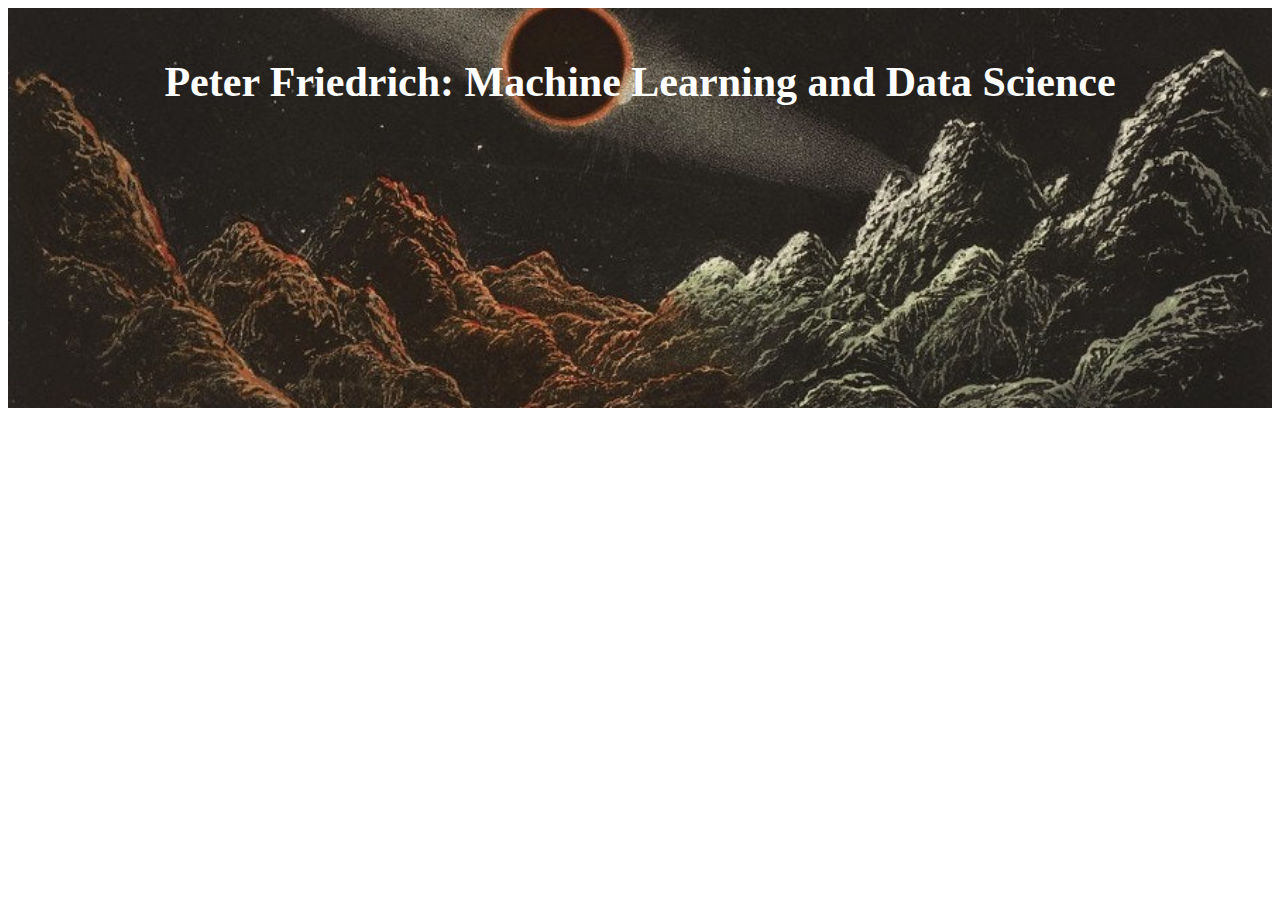
==== test.html @ 44196c5e "Started new test branch" ====
<html lang="en">
    <head>
        <meta charset="UTF-8">
        <meta name="viewport" content="width=device-width, initial-scales=1.0">
        <title>Peter Friedrich: ML and Data Science</title>
        <link rel="stylesheet" href="style_test.css">
    </head>
        <div id="banner">
            <div class="content">
                <h1>Peter Friedrich: Machine Learning and Data Science
                </h1>
            </div>

    </body>
</html>
---- style_test.css ----
body {
}

.navigation {
}

#banner {
    background-image: url("./images/moon-fancy-nbl.jpg");
    background-size: cover;
    background-position: bottom center;
    height: 400px;
    width: 100%;
}

#banner .content h1 {
    position: relative;
    top: 50px;
    margin: 0 auto;
}

h1 {
    color: white;
    font-size: 42px;
    font-weight: 600;
    text-align: center;
}
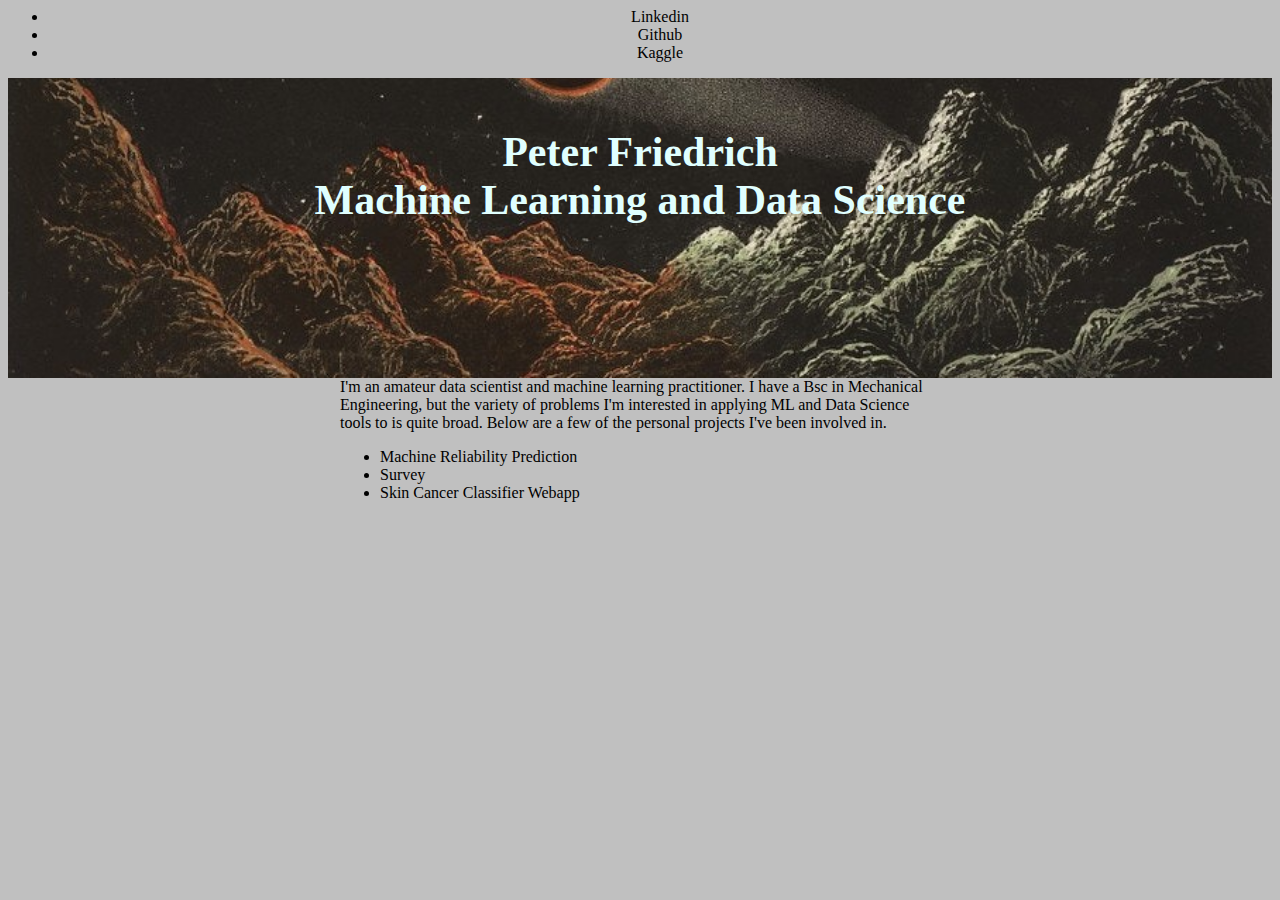
==== commit 29272ede: "Transfered text, did formatting" ====
--- a/test.html
+++ b/test.html
@@ -5,11 +5,33 @@
         <title>Peter Friedrich: ML and Data Science</title>
         <link rel="stylesheet" href="style_test.css">
     </head>
-        <div id="banner">
-            <div class="content">
-                <h1>Peter Friedrich: Machine Learning and Data Science
-                </h1>
-            </div>
+
+    <nav class="navigation">
+        <ul>
+            <li>Linkedin</li>
+            <li>Github</li>
+            <li>Kaggle</li> 
+        </ul>
+    </nav>
+
+    <div id="banner">
+        <div class="content">
+            <h1>Peter Friedrich<br>Machine Learning and Data Science
+            </h1>
+        </div>
+    </div>
+
+    <p class="bio">
+    I'm an amateur data scientist and machine learning practitioner. I have a Bsc in Mechanical Engineering, but the variety of problems I'm interested in applying ML and Data Science tools to is quite broad. Below are a few of the personal projects I've been involved in.
+    </p>
+
+    <nav class="project-nav">
+        <ul>
+            <li>Machine Reliability Prediction</li>
+            <li>Survey</li>
+            <li>Skin Cancer Classifier Webapp</li> 
+        </ul>
+    </nav>
 
     </body>
 </html>
--- a/style_test.css
+++ b/style_test.css
@@ -1,14 +1,16 @@
 body {
+    background-color: silver;
 }
 
 .navigation {
+    text-align: center;
 }
 
 #banner {
     background-image: url("./images/moon-fancy-nbl.jpg");
     background-size: cover;
     background-position: bottom center;
-    height: 400px;
+    height: 300px;
     width: 100%;
 }
 
@@ -19,11 +21,24 @@
 }
 
 h1 {
-    color: white;
+    color: lightcyan;
     font-size: 42px;
     font-weight: 600;
     text-align: center;
 }
 
+.bio {
+    position: relative;
+    width: 600px;
+    margin: 0 auto;
+
+}
+
+.project-nav {
+    position: relative;
+    width: 600px;
+    margin: 0 auto;
+}
 
 
+
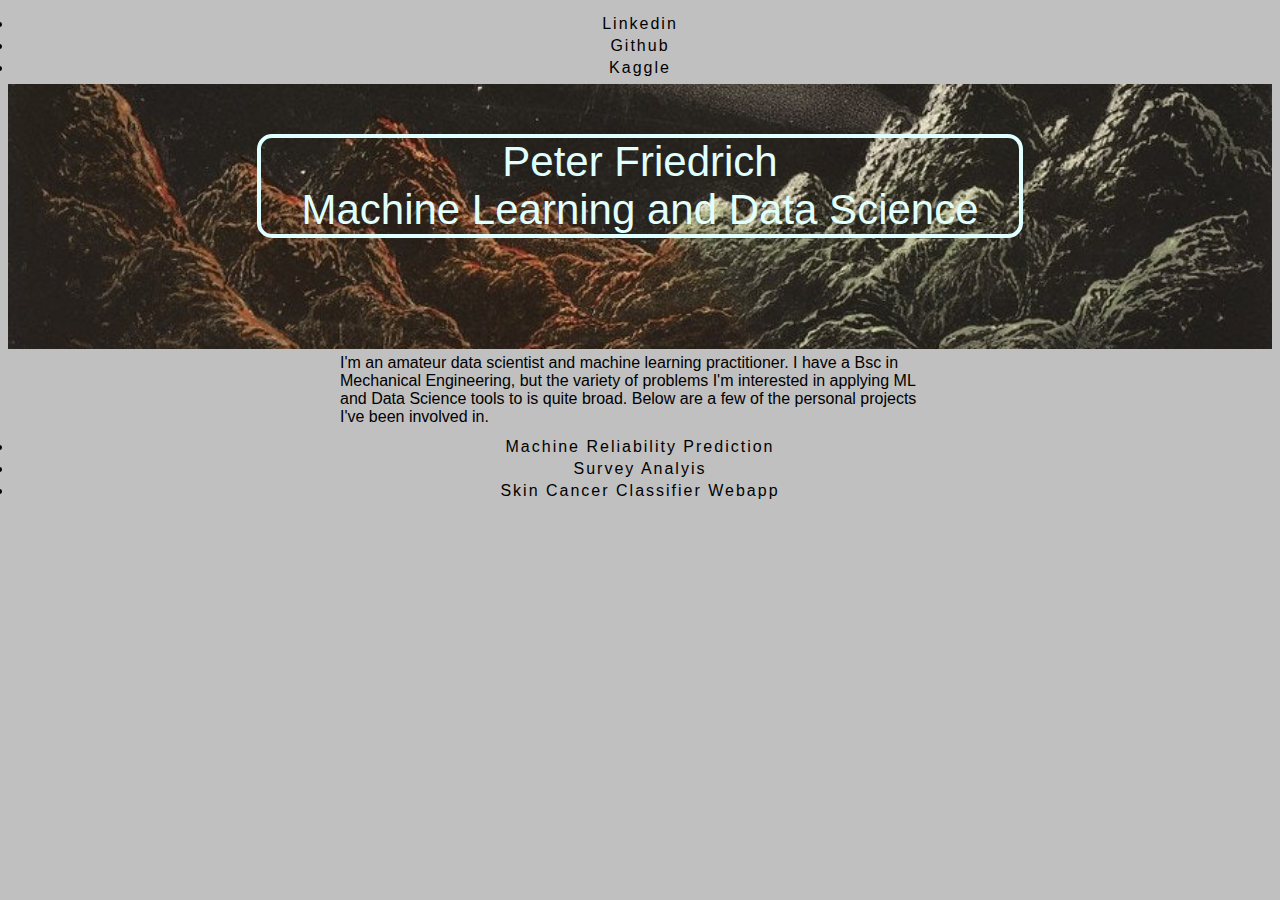
==== commit a8c0ff96: "Changed formatting, transferred from main" ====
--- a/test.html
+++ b/test.html
@@ -28,7 +28,7 @@
     <nav class="project-nav">
         <ul>
             <li>Machine Reliability Prediction</li>
-            <li>Survey</li>
+            <li>Survey Analyis</li>
             <li>Skin Cancer Classifier Webapp</li> 
         </ul>
     </nav>
--- a/style_test.css
+++ b/style_test.css
@@ -1,29 +1,41 @@
 body {
     background-color: silver;
+    font-family: 'Raleway', sans-serif;
 }
 
-.navigation {
+.navigation ul {
+    margin: 0;
+    padding: 5px;
     text-align: center;
+}
+
+.navigation li {
+    font-weight: 100;
+    letter-spacing: 2px;
+    padding: 2px;
 }
 
 #banner {
     background-image: url("./images/moon-fancy-nbl.jpg");
     background-size: cover;
     background-position: bottom center;
-    height: 300px;
+    height: 30%;
     width: 100%;
 }
 
 #banner .content h1 {
     position: relative;
     top: 50px;
+    width: 60%;
     margin: 0 auto;
+    border: 4px solid lightcyan;
+    border-radius: 15px;
 }
 
 h1 {
     color: lightcyan;
     font-size: 42px;
-    font-weight: 600;
+    font-weight: 400;
     text-align: center;
 }
 
@@ -31,13 +43,21 @@
     position: relative;
     width: 600px;
     margin: 0 auto;
+    padding: 5px;
 
 }
 
-.project-nav {
-    position: relative;
-    width: 600px;
-    margin: 0 auto;
+.project-nav ul {
+    margin: 0;
+    padding: 5px;
+    text-align: center;
+}
+
+.project-nav li {
+    font-size: medium;
+    font-weight: 400;
+    letter-spacing: 2px;
+    padding: 2px;
 }
 
 
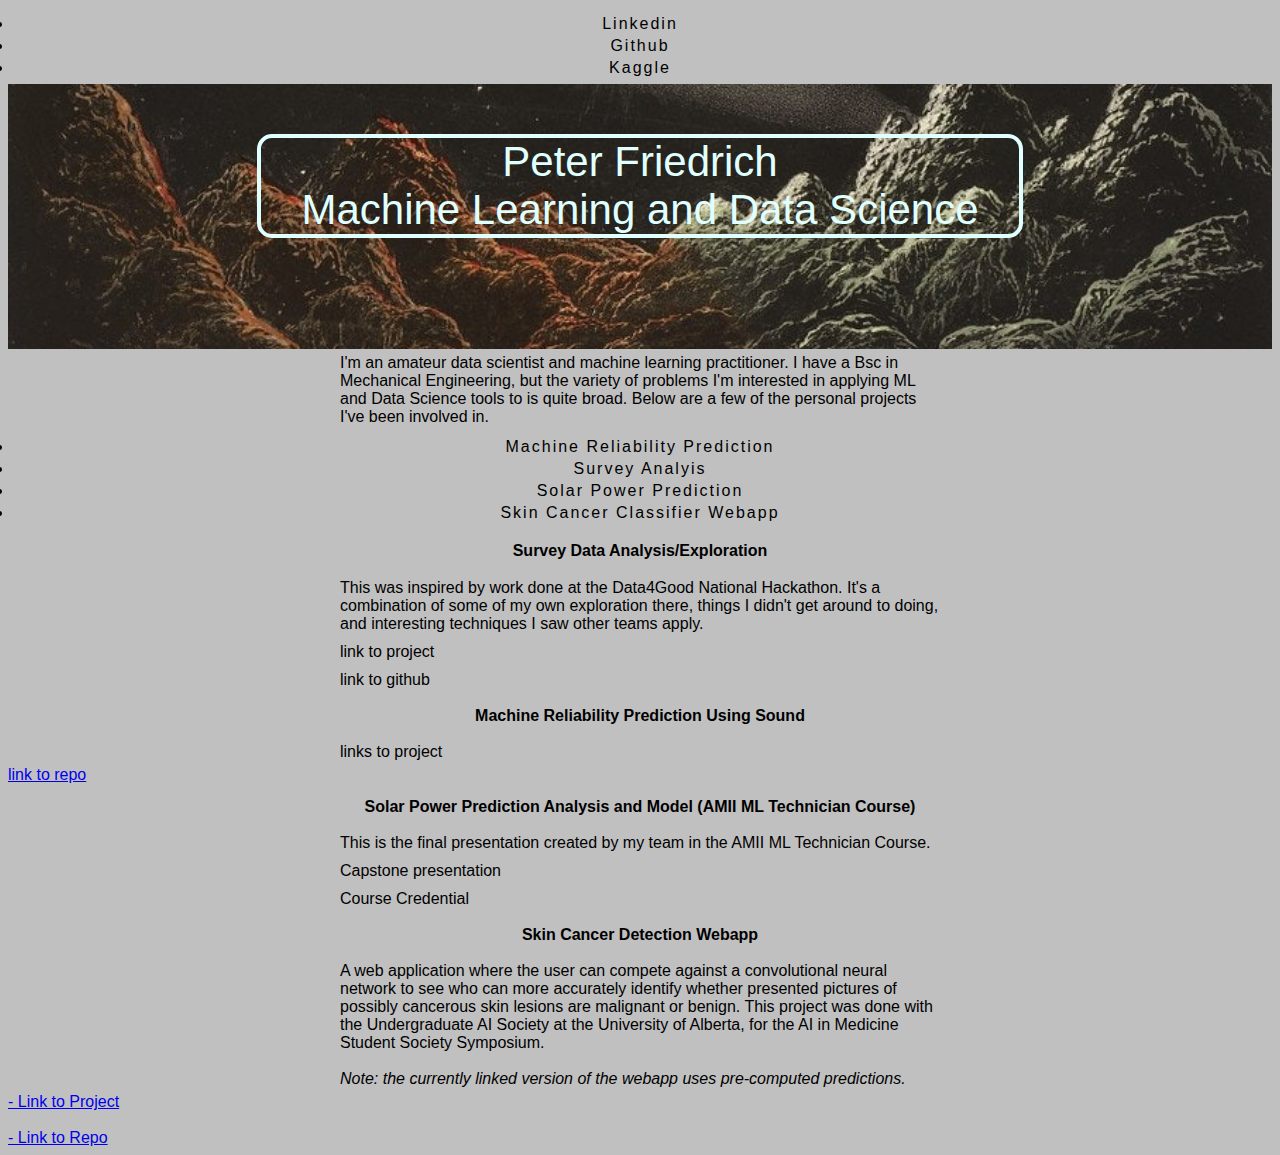
==== commit 4dd3c0b2: "See previous commit message." ====
--- a/test.html
+++ b/test.html
@@ -29,10 +29,36 @@
         <ul>
             <li>Machine Reliability Prediction</li>
             <li>Survey Analyis</li>
+            <li>Solar Power Prediction</li>
             <li>Skin Cancer Classifier Webapp</li> 
         </ul>
     </nav>
 
+    <div id="survey">
+        <h2>Survey Data Analysis/Exploration</h2>
+        <p>This was inspired by work done at the Data4Good National Hackathon. It's a combination of some of my own exploration there, things I didn't get around to doing, and interesting techniques I saw other teams apply.</p>
+        <p>link to project</p>
+        <p>link to github</p>
+    </div>
+
+    <div id="reliability">
+        <h2>Machine Reliability Prediction Using Sound</h2>
+        <p>links to project</p>
+        <a href="https://github.com/PeterFriedrich/machine-sound-prediction" target="_blank">link to repo</a>
+    </div>
+    <div id="solar">
+        <h2>Solar Power Prediction Analysis and Model (AMII ML Technician Course)</h2>
+        <p>This is the final presentation created by my team in the AMII ML Technician Course.</p>
+        <p>Capstone presentation</p>
+        <p>Course Credential</p>
+
+    <div id="skin">
+        <h2>Skin Cancer Detection Webapp</h2>
+        <p>A web application where the user can compete against a convolutional neural network to see who can more accurately identify whether presented pictures of possibly cancerous skin lesions are malignant or benign. This project was done with the Undergraduate AI Society at the University of Alberta, for the AI in Medicine Student Society Symposium.<br><br><em> Note: the currently linked version of the webapp uses pre-computed predictions. </em></p>
+        <a href="https://undergraduateartificialintelligenceclub.github.io/skin_cancer/" target="_blank">- Link to Project</a>
+        <br><br>
+        <a href="https://github.com/UndergraduateArtificialIntelligenceClub/skin_cancer" target="_blank">- Link to Repo</a>
+
     </body>
 </html>
 
--- a/style_test.css
+++ b/style_test.css
@@ -39,6 +39,19 @@
     text-align: center;
 }
 
+h2 {
+    font-size: medium;
+    font-weight: bold;
+    text-align: center;
+}
+
+p {
+    text-align: left;
+    width: 600px;
+    margin: 0 auto;
+    padding: 5px;
+}
+
 .bio {
     position: relative;
     width: 600px;
@@ -60,5 +73,3 @@
     padding: 2px;
 }
 
-
-
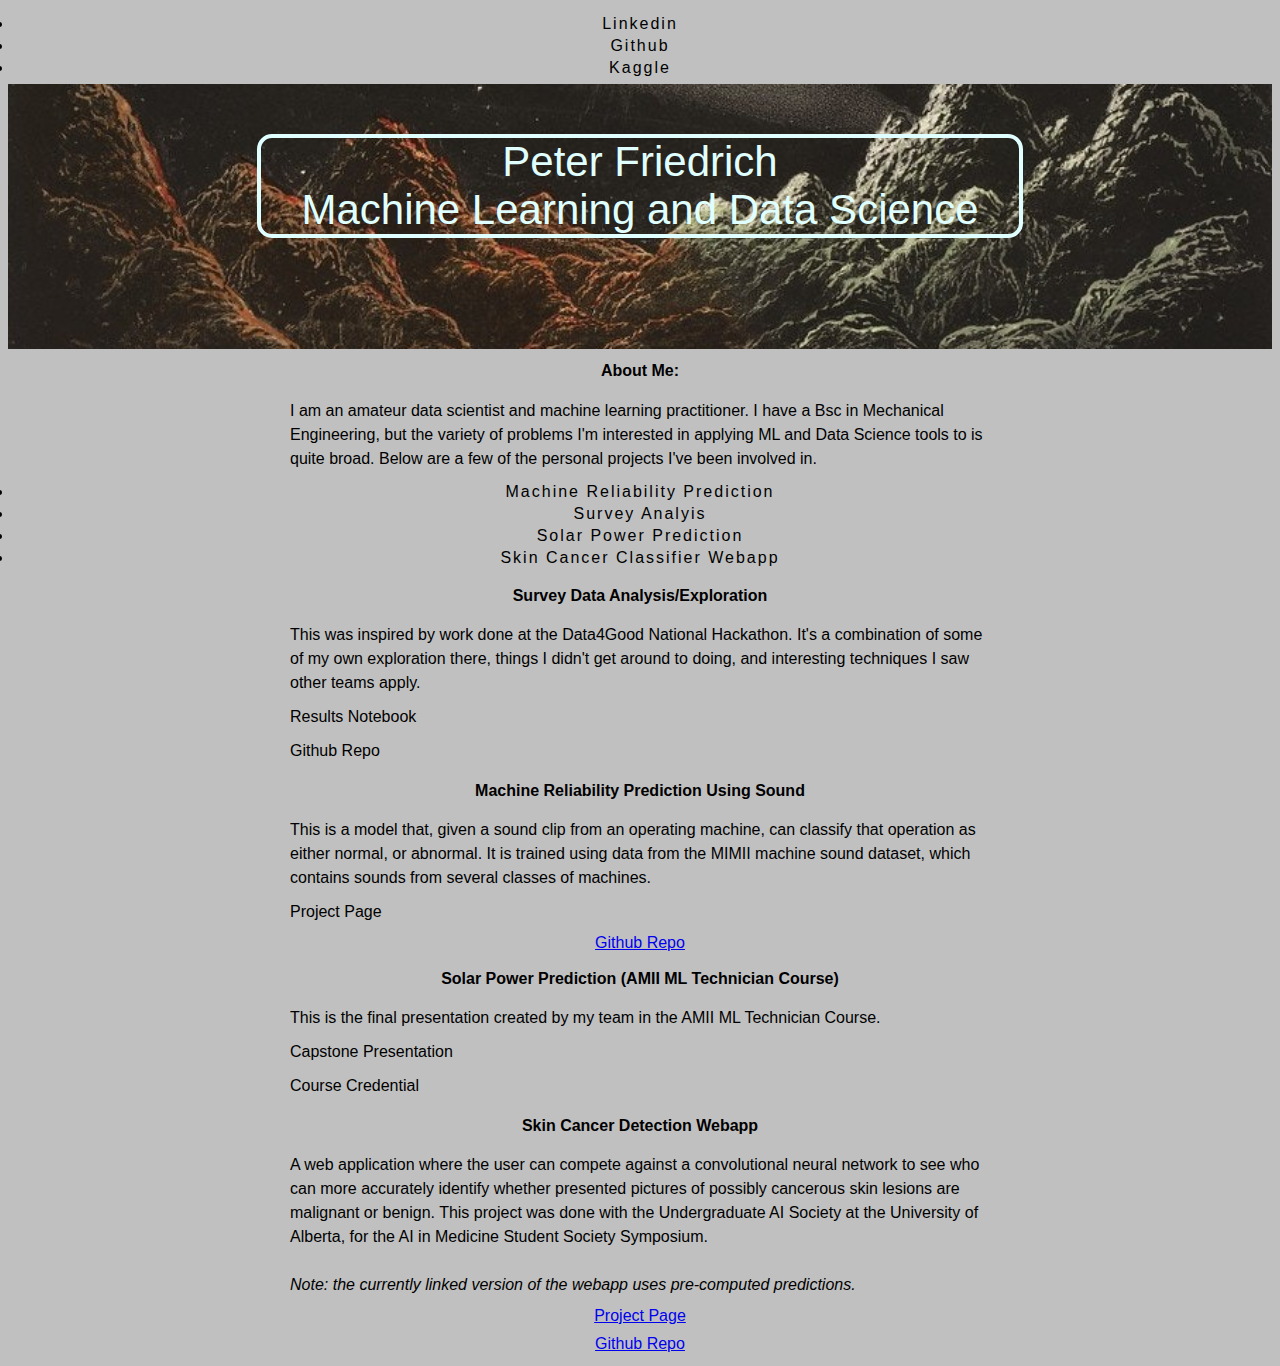
==== commit 16c7426e: "changed format, added more text" ====
--- a/test.html
+++ b/test.html
@@ -21,8 +21,9 @@
         </div>
     </div>
 
+    <h2>About Me:</h2>
     <p class="bio">
-    I'm an amateur data scientist and machine learning practitioner. I have a Bsc in Mechanical Engineering, but the variety of problems I'm interested in applying ML and Data Science tools to is quite broad. Below are a few of the personal projects I've been involved in.
+    I am an amateur data scientist and machine learning practitioner. I have a Bsc in Mechanical Engineering, but the variety of problems I'm interested in applying ML and Data Science tools to is quite broad. Below are a few of the personal projects I've been involved in.
     </p>
 
     <nav class="project-nav">
@@ -37,27 +38,28 @@
     <div id="survey">
         <h2>Survey Data Analysis/Exploration</h2>
         <p>This was inspired by work done at the Data4Good National Hackathon. It's a combination of some of my own exploration there, things I didn't get around to doing, and interesting techniques I saw other teams apply.</p>
-        <p>link to project</p>
-        <p>link to github</p>
+        <p>Results Notebook</p>
+        <p>Github Repo</p>
     </div>
 
     <div id="reliability">
         <h2>Machine Reliability Prediction Using Sound</h2>
-        <p>links to project</p>
-        <a href="https://github.com/PeterFriedrich/machine-sound-prediction" target="_blank">link to repo</a>
+        <p>This is a model that, given a sound clip from an operating machine, can classify that operation as either normal, or abnormal. It is trained using data from the MIMII machine sound dataset, which contains sounds from several classes of machines.  </p>
+        <p>Project Page</p>
+        <a href="https://github.com/PeterFriedrich/machine-sound-prediction" target="_blank">Github Repo</a>
     </div>
+
     <div id="solar">
-        <h2>Solar Power Prediction Analysis and Model (AMII ML Technician Course)</h2>
+        <h2>Solar Power Prediction (AMII ML Technician Course)</h2>
         <p>This is the final presentation created by my team in the AMII ML Technician Course.</p>
-        <p>Capstone presentation</p>
+        <p>Capstone Presentation</p>
         <p>Course Credential</p>
 
     <div id="skin">
         <h2>Skin Cancer Detection Webapp</h2>
         <p>A web application where the user can compete against a convolutional neural network to see who can more accurately identify whether presented pictures of possibly cancerous skin lesions are malignant or benign. This project was done with the Undergraduate AI Society at the University of Alberta, for the AI in Medicine Student Society Symposium.<br><br><em> Note: the currently linked version of the webapp uses pre-computed predictions. </em></p>
-        <a href="https://undergraduateartificialintelligenceclub.github.io/skin_cancer/" target="_blank">- Link to Project</a>
-        <br><br>
-        <a href="https://github.com/UndergraduateArtificialIntelligenceClub/skin_cancer" target="_blank">- Link to Repo</a>
+        <a href="https://undergraduateartificialintelligenceclub.github.io/skin_cancer/" target="_blank">Project Page</a>
+        <a href="https://github.com/UndergraduateArtificialIntelligenceClub/skin_cancer" target="_blank">Github Repo</a>
 
     </body>
 </html>
--- a/style_test.css
+++ b/style_test.css
@@ -47,14 +47,27 @@
 
 p {
     text-align: left;
-    width: 600px;
+    width: 700px;
     margin: 0 auto;
     padding: 5px;
+    line-height: 1.5em;
+}
+
+a {
+    text-align: center;
+    width: 700px;
+    margin: 0 auto;
+    padding: 5px;
+    display: block;
+}
+
+a:hover {
+    color: darkcyan;
 }
 
 .bio {
     position: relative;
-    width: 600px;
+    width: 700px;
     margin: 0 auto;
     padding: 5px;
 
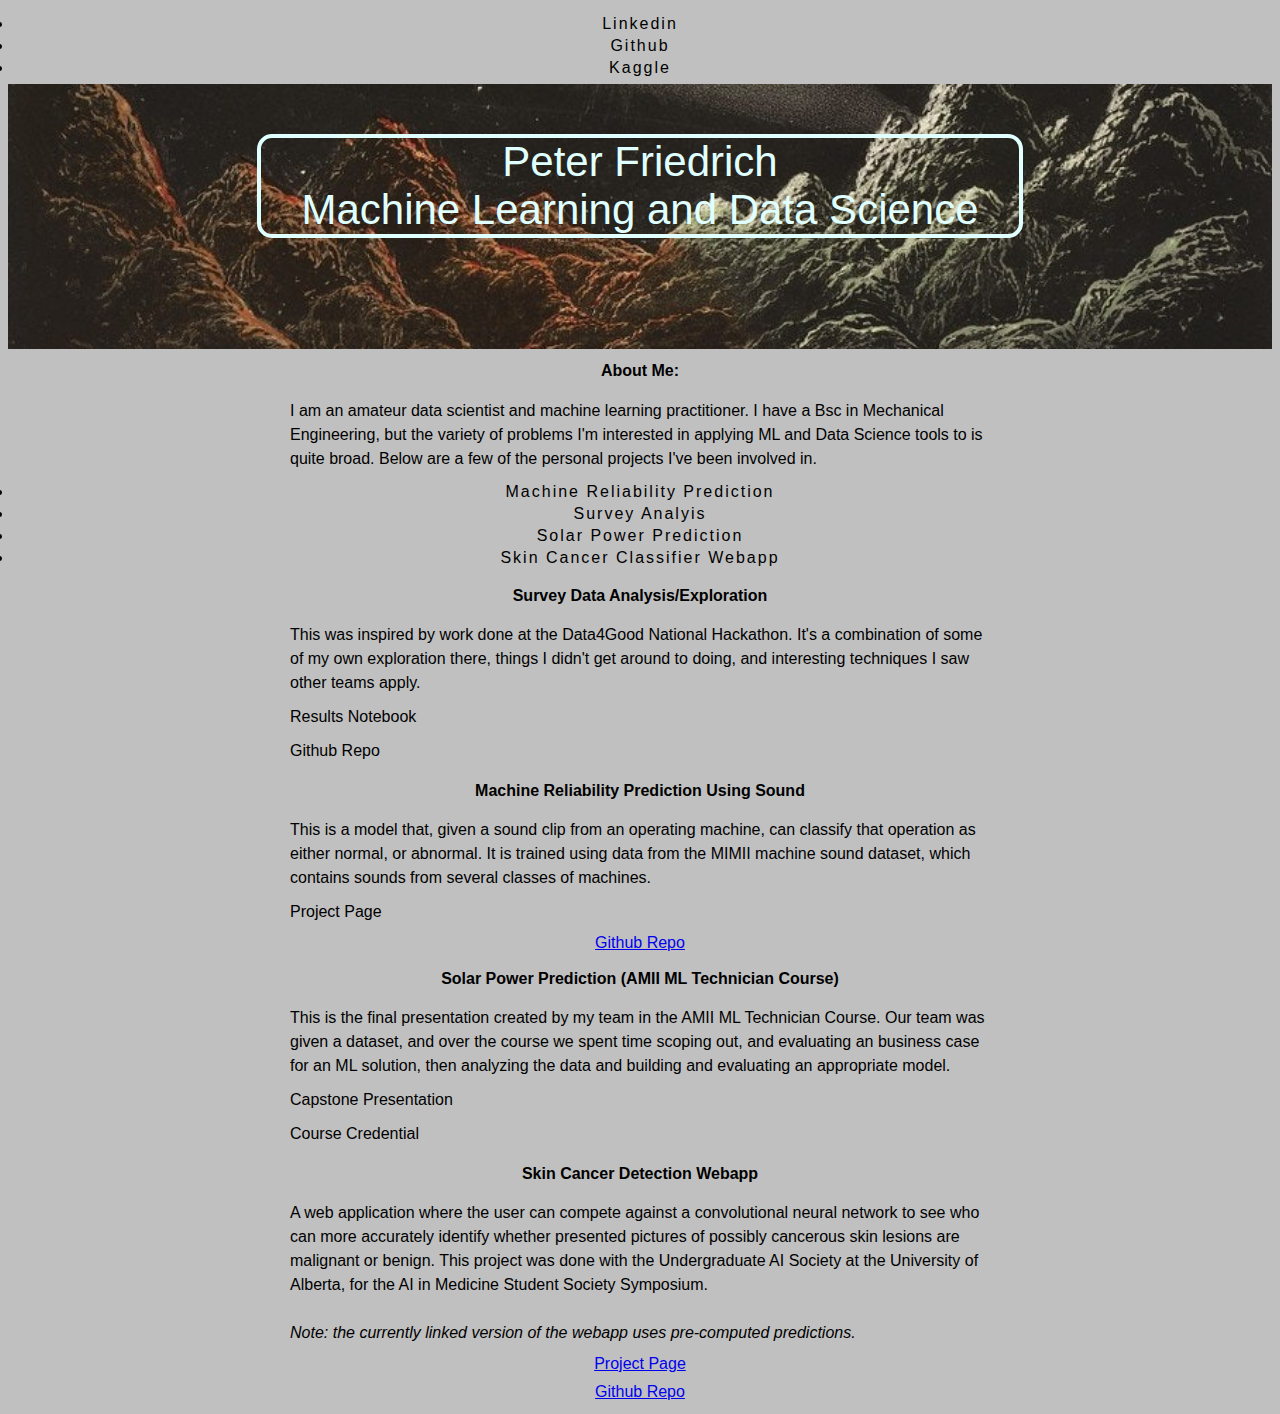
==== commit 5f38afae: "Adding more text blurbs for projects" ====
--- a/test.html
+++ b/test.html
@@ -51,7 +51,7 @@
 
     <div id="solar">
         <h2>Solar Power Prediction (AMII ML Technician Course)</h2>
-        <p>This is the final presentation created by my team in the AMII ML Technician Course.</p>
+        <p>This is the final presentation created by my team in the AMII ML Technician Course. Our team was given a dataset, and over the course we spent time scoping out, and evaluating an business case for an ML solution, then analyzing the data and building and evaluating an appropriate model.</p>
         <p>Capstone Presentation</p>
         <p>Course Credential</p>
 
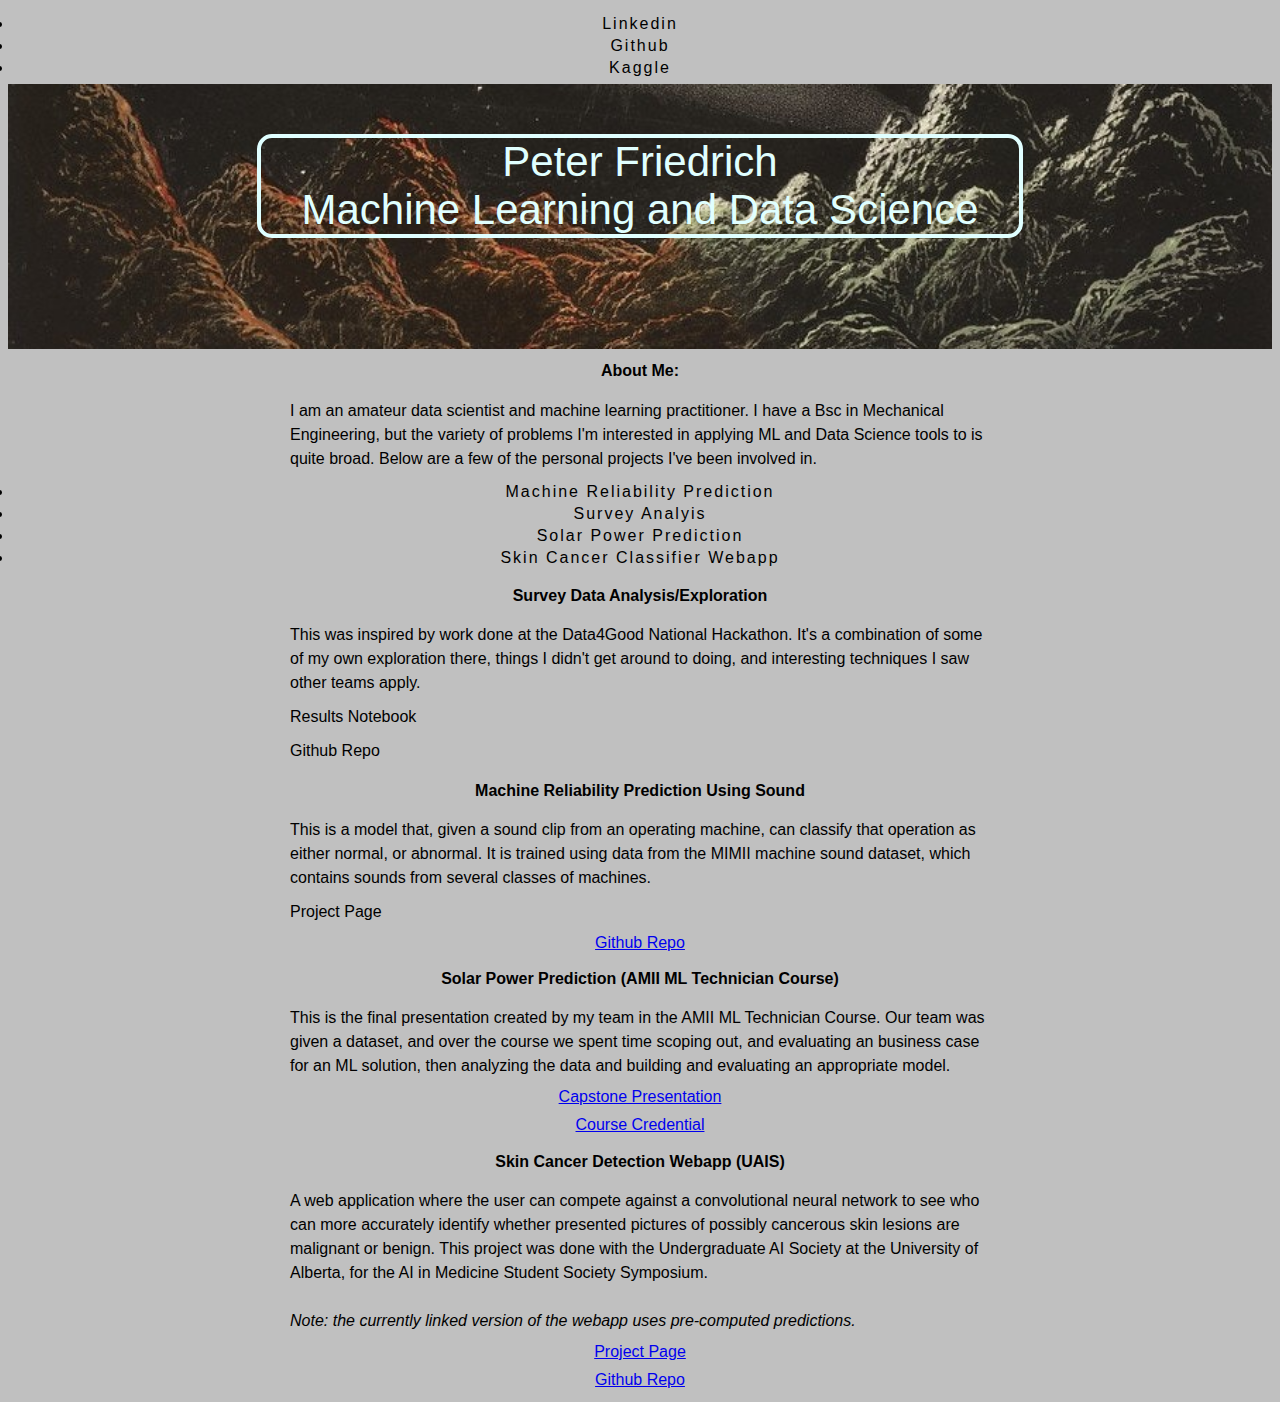
==== commit 718b33ea: "fixed link opening, small heading changes" ====
--- a/test.html
+++ b/test.html
@@ -52,11 +52,11 @@
     <div id="solar">
         <h2>Solar Power Prediction (AMII ML Technician Course)</h2>
         <p>This is the final presentation created by my team in the AMII ML Technician Course. Our team was given a dataset, and over the course we spent time scoping out, and evaluating an business case for an ML solution, then analyzing the data and building and evaluating an appropriate model.</p>
-        <p>Capstone Presentation</p>
-        <p>Course Credential</p>
+        <a href="https://drive.google.com/file/d/1RYrlBtPEHg3oOhTToLcLWPNEvqMuHOBY/view"target="_blank">Capstone Presentation</a>
+        <a href="https://www.credential.net/cb47bf4c-ac11-4417-8021-36e4b535b650#gs.qlj289" target="_blank">Course Credential</a>
 
     <div id="skin">
-        <h2>Skin Cancer Detection Webapp</h2>
+        <h2>Skin Cancer Detection Webapp (UAIS)</h2>
         <p>A web application where the user can compete against a convolutional neural network to see who can more accurately identify whether presented pictures of possibly cancerous skin lesions are malignant or benign. This project was done with the Undergraduate AI Society at the University of Alberta, for the AI in Medicine Student Society Symposium.<br><br><em> Note: the currently linked version of the webapp uses pre-computed predictions. </em></p>
         <a href="https://undergraduateartificialintelligenceclub.github.io/skin_cancer/" target="_blank">Project Page</a>
         <a href="https://github.com/UndergraduateArtificialIntelligenceClub/skin_cancer" target="_blank">Github Repo</a>
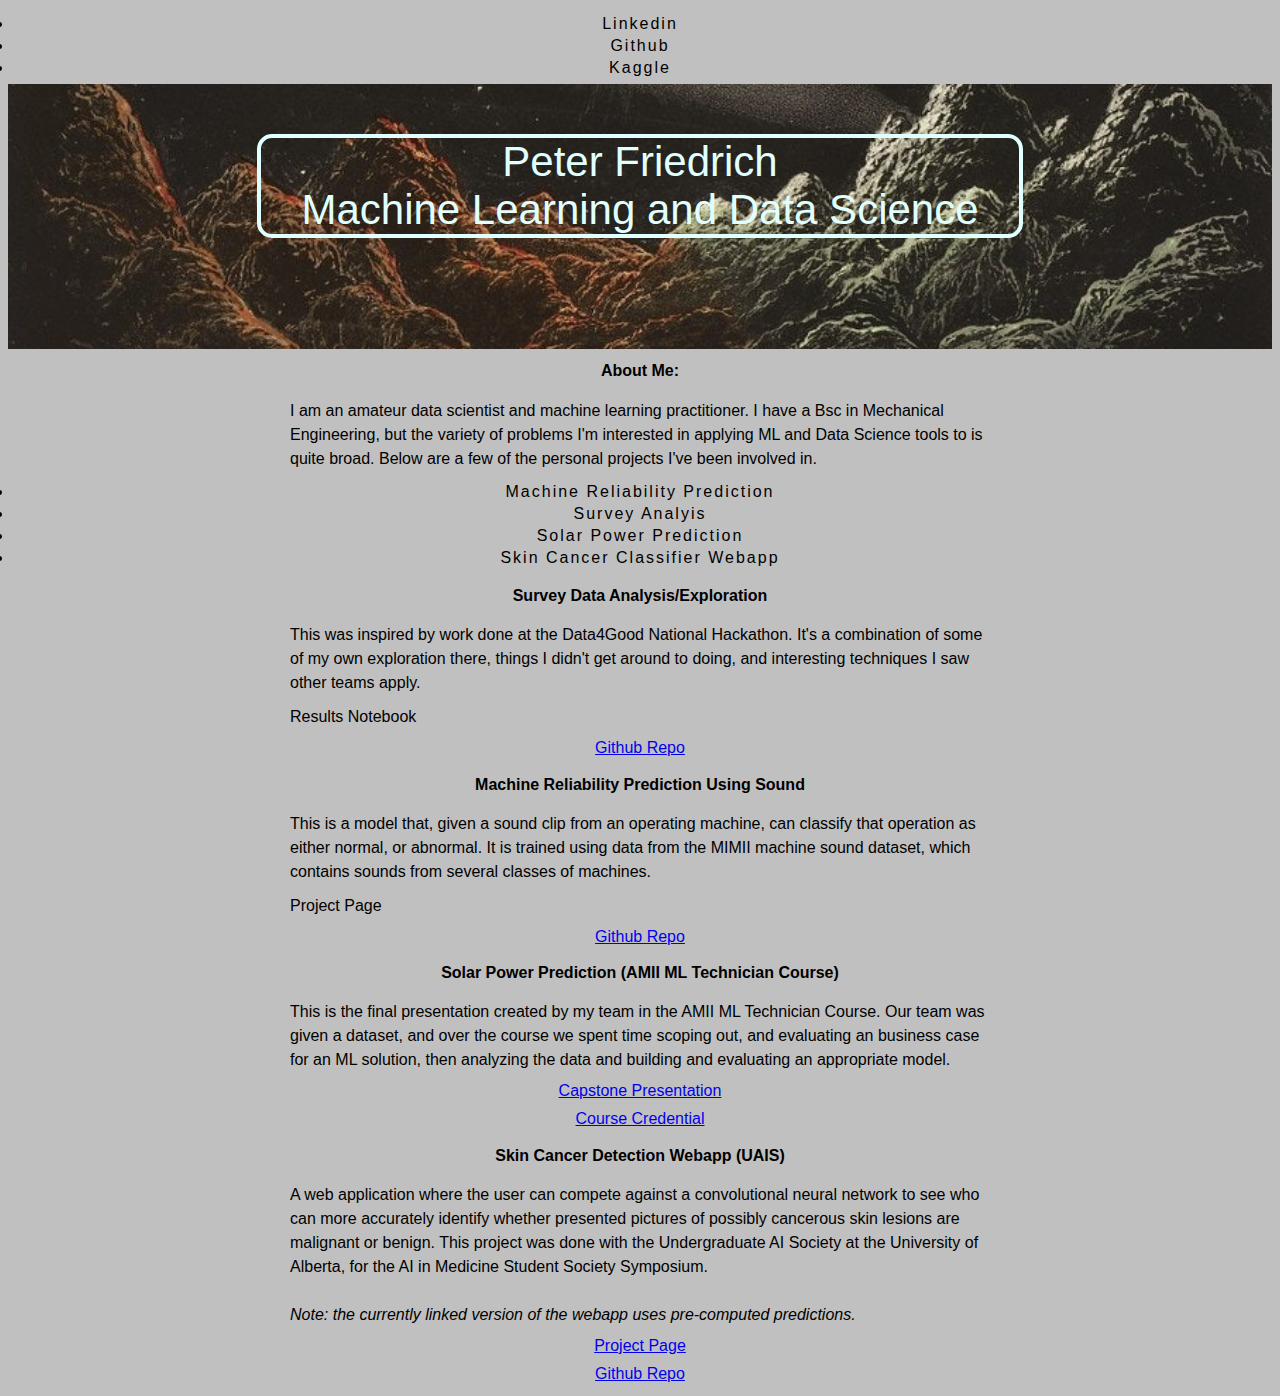
==== commit 4edfa0b9: "re-aligning paragraphs for reading in ide" ====
--- a/test.html
+++ b/test.html
@@ -23,7 +23,10 @@
 
     <h2>About Me:</h2>
     <p class="bio">
-    I am an amateur data scientist and machine learning practitioner. I have a Bsc in Mechanical Engineering, but the variety of problems I'm interested in applying ML and Data Science tools to is quite broad. Below are a few of the personal projects I've been involved in.
+        I am an amateur data scientist and machine learning practitioner.
+        I have a Bsc in Mechanical Engineering, but the variety of problems
+        I'm interested in applying ML and Data Science tools to is quite broad.
+        Below are a few of the personal projects I've been involved in.
     </p>
 
     <nav class="project-nav">
@@ -37,27 +40,44 @@
 
     <div id="survey">
         <h2>Survey Data Analysis/Exploration</h2>
-        <p>This was inspired by work done at the Data4Good National Hackathon. It's a combination of some of my own exploration there, things I didn't get around to doing, and interesting techniques I saw other teams apply.</p>
+        <p>This was inspired by work done at the Data4Good National Hackathon.
+            It's a combination of some of my own exploration there,
+            things I didn't get around to doing, and interesting techniques
+            I saw other teams apply.</p>
         <p>Results Notebook</p>
-        <p>Github Repo</p>
+        <a href="https://github.com/PeterFriedrich/gender-equal-survey" target="_blank">
+        Github Repo</a>
     </div>
 
     <div id="reliability">
         <h2>Machine Reliability Prediction Using Sound</h2>
-        <p>This is a model that, given a sound clip from an operating machine, can classify that operation as either normal, or abnormal. It is trained using data from the MIMII machine sound dataset, which contains sounds from several classes of machines.  </p>
+        <p>This is a model that, given a sound clip from an operating machine,
+            can classify that operation as either normal, or abnormal.
+            It is trained using data from the MIMII machine sound dataset,
+            which contains sounds from several classes of machines.  </p>
         <p>Project Page</p>
         <a href="https://github.com/PeterFriedrich/machine-sound-prediction" target="_blank">Github Repo</a>
     </div>
 
     <div id="solar">
         <h2>Solar Power Prediction (AMII ML Technician Course)</h2>
-        <p>This is the final presentation created by my team in the AMII ML Technician Course. Our team was given a dataset, and over the course we spent time scoping out, and evaluating an business case for an ML solution, then analyzing the data and building and evaluating an appropriate model.</p>
+        <p>This is the final presentation created by my team in the AMII ML
+            Technician Course. Our team was given a dataset, and over the
+            course we spent time scoping out, and evaluating an business
+            case for an ML solution, then analyzing the data and building
+            and evaluating an appropriate model.</p>
         <a href="https://drive.google.com/file/d/1RYrlBtPEHg3oOhTToLcLWPNEvqMuHOBY/view"target="_blank">Capstone Presentation</a>
         <a href="https://www.credential.net/cb47bf4c-ac11-4417-8021-36e4b535b650#gs.qlj289" target="_blank">Course Credential</a>
 
     <div id="skin">
         <h2>Skin Cancer Detection Webapp (UAIS)</h2>
-        <p>A web application where the user can compete against a convolutional neural network to see who can more accurately identify whether presented pictures of possibly cancerous skin lesions are malignant or benign. This project was done with the Undergraduate AI Society at the University of Alberta, for the AI in Medicine Student Society Symposium.<br><br><em> Note: the currently linked version of the webapp uses pre-computed predictions. </em></p>
+        <p>A web application where the user can compete against a convolutional
+            neural network to see who can more accurately identify whether
+            presented pictures of possibly cancerous skin lesions are malignant
+            or benign. This project was done with the Undergraduate AI Society
+            at the University of Alberta, for the AI in Medicine Student
+            Society Symposium.<br><br><em> Note: the currently linked
+            version of the webapp uses pre-computed predictions. </em></p>
         <a href="https://undergraduateartificialintelligenceclub.github.io/skin_cancer/" target="_blank">Project Page</a>
         <a href="https://github.com/UndergraduateArtificialIntelligenceClub/skin_cancer" target="_blank">Github Repo</a>
 
